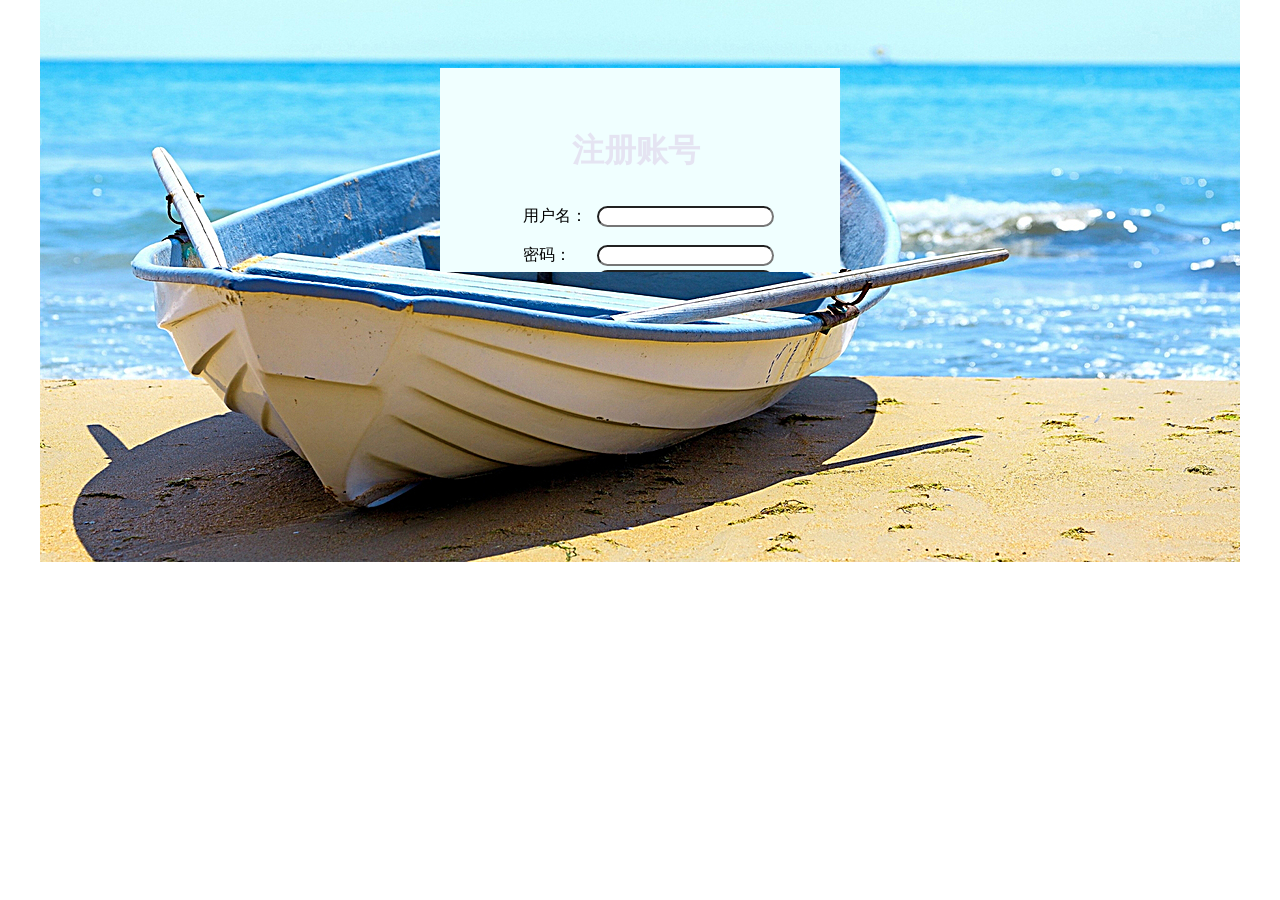
==== src/main/resources/static/login/signUp.html @ def1bba3 "实现注册" ====
<!DOCTYPE html>
<html lang="en">
<head>
    <meta charset="UTF-8">
    <title>注册页面</title>
    <script src="js/jquery-1.11.3.min.js"></script>

    <script>
        $(document).ready(function () {
            $("#div").slideDown(2000).fadeTo(3000,0.8);
            $("#h").fadeIn(6000);
        })
    </script>

</head>
<body style="width: 1200px;margin: 0 auto; align-content: center" >
<div style="background-image: url(img/loginbacground.jpg);display: inline-block;height: 562px;width: 1200px;background-size: 1200px 562px;background-repeat: no-repeat;">
    <div id="div" style=" display: none; background-color: azure;height: 300px;width: 400px;margin: 100px auto">
        <div style="display: inline-block;margin: 10% 0 0 33%">
            <h1 id="h" style="color: darkmagenta;display: none">注册账号</h1>
        </div>
        <div style="display: inline-block;margin: 2% 20% ;align-content: center">
            <form action="/signUp" name="login_form" method="post">
                <table align="center">
                    <tr>
                        <td>用户名：</td>
                        <td id="td"><input style="border-radius: 25px" type="text" name="username" ></td>
                    </tr>
                    <tr><td height="10px"></td></tr>
                    <tr>
                        <td>密码：</td>
                        <td id="td"><input style="border-radius: 25px" type="password" name="password"></td>
                    </tr>
                    <tr>
                        <td>网名：</td>
                        <td id="td"><input style="border-radius: 25px" type="text" name="name"></td>
                    </tr>
                    <tr><td height="20px"></td></tr>
                    <tr style="width: 300px">
                        <td align="center" style="width: 150px" ><input style=" width: 70px;height: 30px;border-radius: 10px; background-color: coral" type="submit" value="注册"></td>
                        <!--<td align="right" ><input style="width: 70px;height: 30px;border-radius: 10px;background-color: coral" type="" value="注册"></td>-->
                        <td align="right"><input type="button" style="width: 70px;height: 30px;border-radius: 10px;background-color: coral" value="登陆" onclick="location.href=('login.html')"></td>
                    </tr>
                </table>
            </form>
        </div>
    </div>
</div>
</body>
</html>
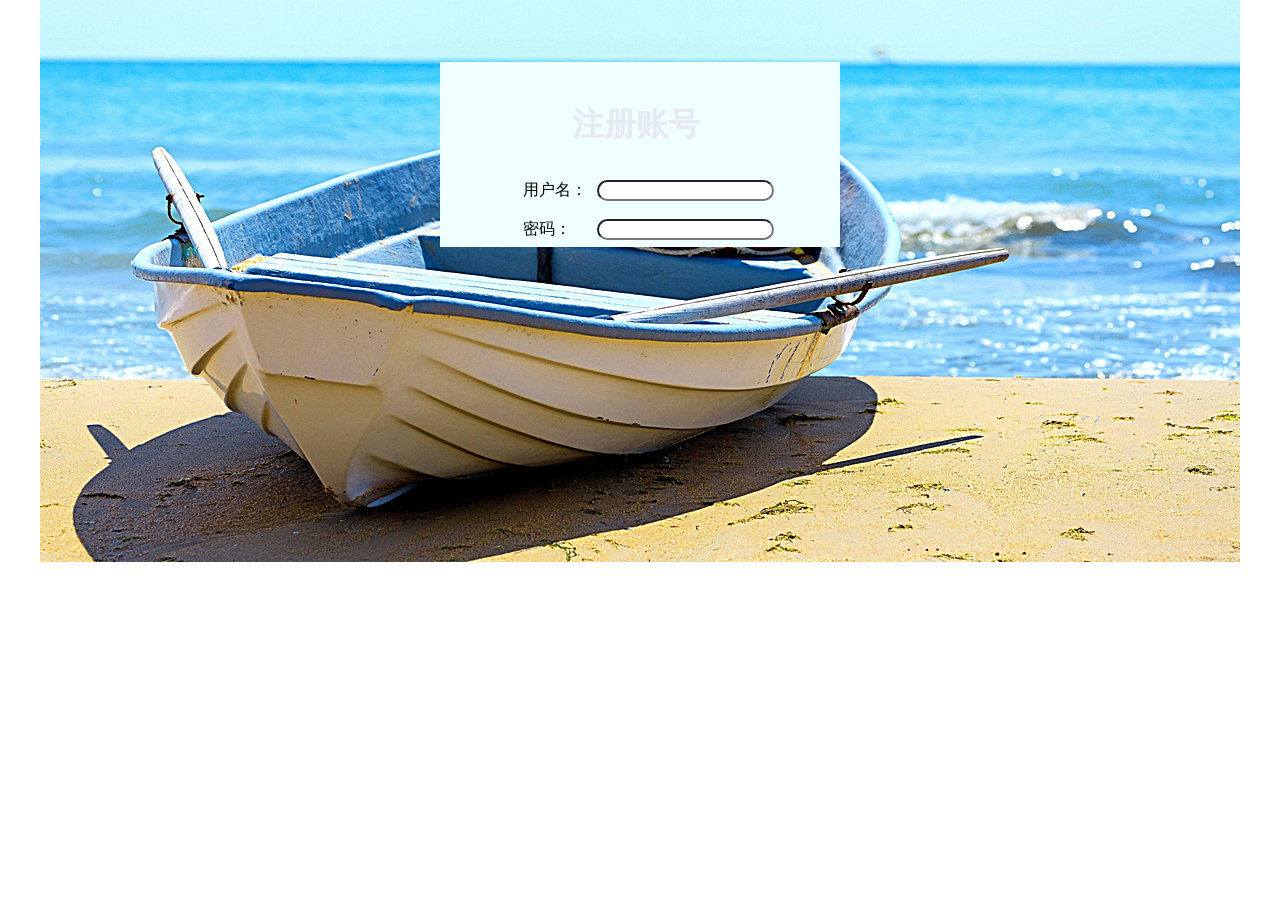
==== commit f152add2: "添加主页" ====
--- a/src/main/resources/static/login/signUp.html
+++ b/src/main/resources/static/login/signUp.html
@@ -3,7 +3,7 @@
 <head>
     <meta charset="UTF-8">
     <title>注册页面</title>
-    <script src="js/jquery-1.11.3.min.js"></script>
+    <script src="../../public/jquery-1.11.3.min.js"></script>
 
     <script>
         $(document).ready(function () {
@@ -16,7 +16,7 @@
 <body style="width: 1200px;margin: 0 auto; align-content: center" >
 <div style="background-image: url(img/loginbacground.jpg);display: inline-block;height: 562px;width: 1200px;background-size: 1200px 562px;background-repeat: no-repeat;">
     <div id="div" style=" display: none; background-color: azure;height: 300px;width: 400px;margin: 100px auto">
-        <div style="display: inline-block;margin: 10% 0 0 33%">
+        <div style="display: inline-block;margin: 5% 0 0 33%">
             <h1 id="h" style="color: darkmagenta;display: none">注册账号</h1>
         </div>
         <div style="display: inline-block;margin: 2% 20% ;align-content: center">
@@ -31,11 +31,12 @@
                         <td>密码：</td>
                         <td id="td"><input style="border-radius: 25px" type="password" name="password"></td>
                     </tr>
+                    <tr><td height="10px"></td></tr>
                     <tr>
                         <td>网名：</td>
                         <td id="td"><input style="border-radius: 25px" type="text" name="name"></td>
                     </tr>
-                    <tr><td height="20px"></td></tr>
+                    <tr><td height="10px"></td></tr>
                     <tr style="width: 300px">
                         <td align="center" style="width: 150px" ><input style=" width: 70px;height: 30px;border-radius: 10px; background-color: coral" type="submit" value="注册"></td>
                         <!--<td align="right" ><input style="width: 70px;height: 30px;border-radius: 10px;background-color: coral" type="" value="注册"></td>-->
